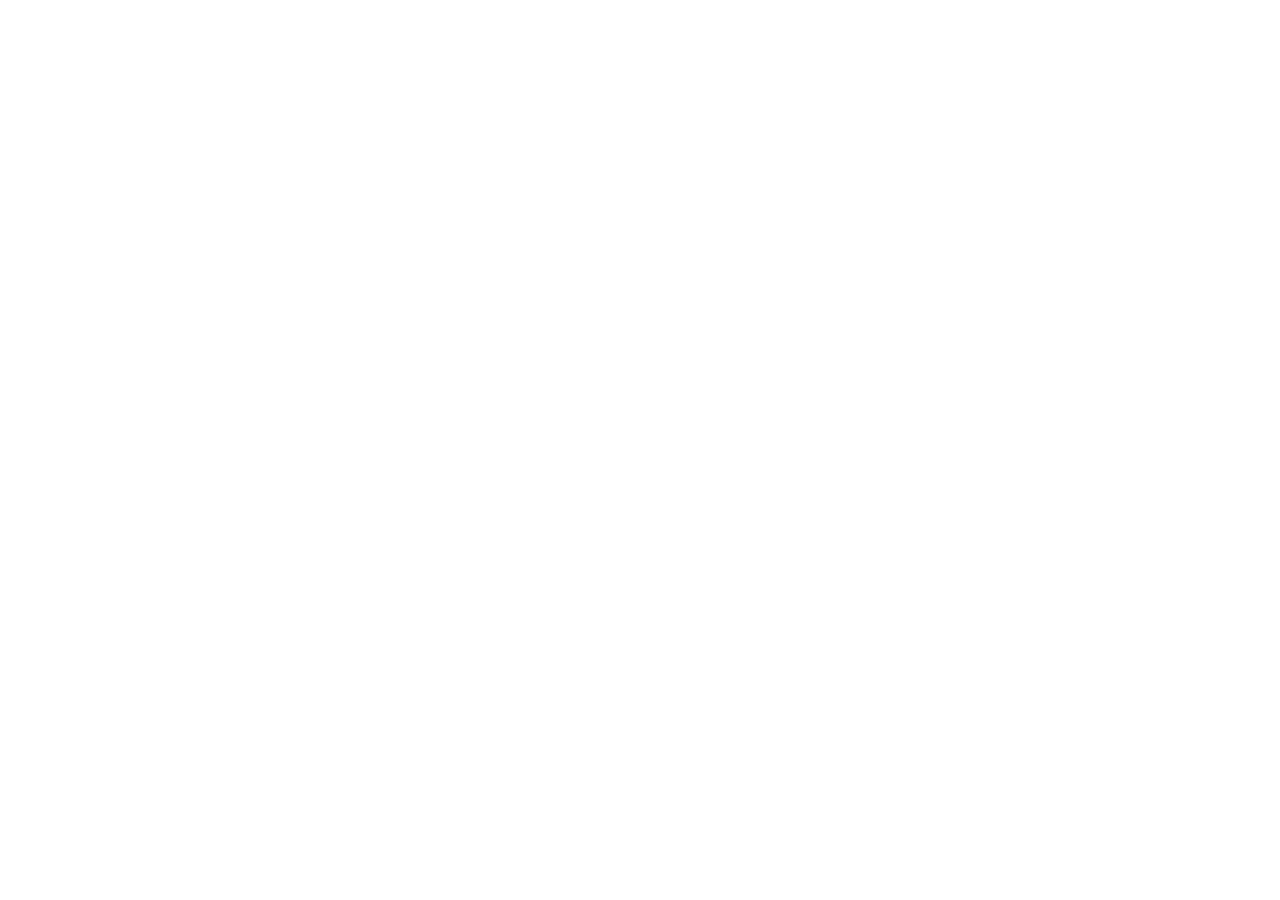
==== games/mister-contador/index.html @ 9088e1c0 "Add Mister Contador — Zona Tributaria (Episodio 1) Beat 'em up tributario con Phaser v4 + TypeScript" ====
<!doctype html>
<html lang="en">
  <head>
    <meta charset="UTF-8" />
    <link rel="icon" type="image/svg+xml" href="/favicon.svg" />
    <meta name="viewport" content="width=device-width, initial-scale=1.0" />
    <title>Mister Contador — Zona Tributaria</title>
    <meta name="description" content="Beat 'em up estilo cómic sobre el mundo tributario chileno" />
    <script type="module" crossorigin src="/assets/index-DgPoMc1V.js"></script>
  </head>
  <body>
  </body>
</html>
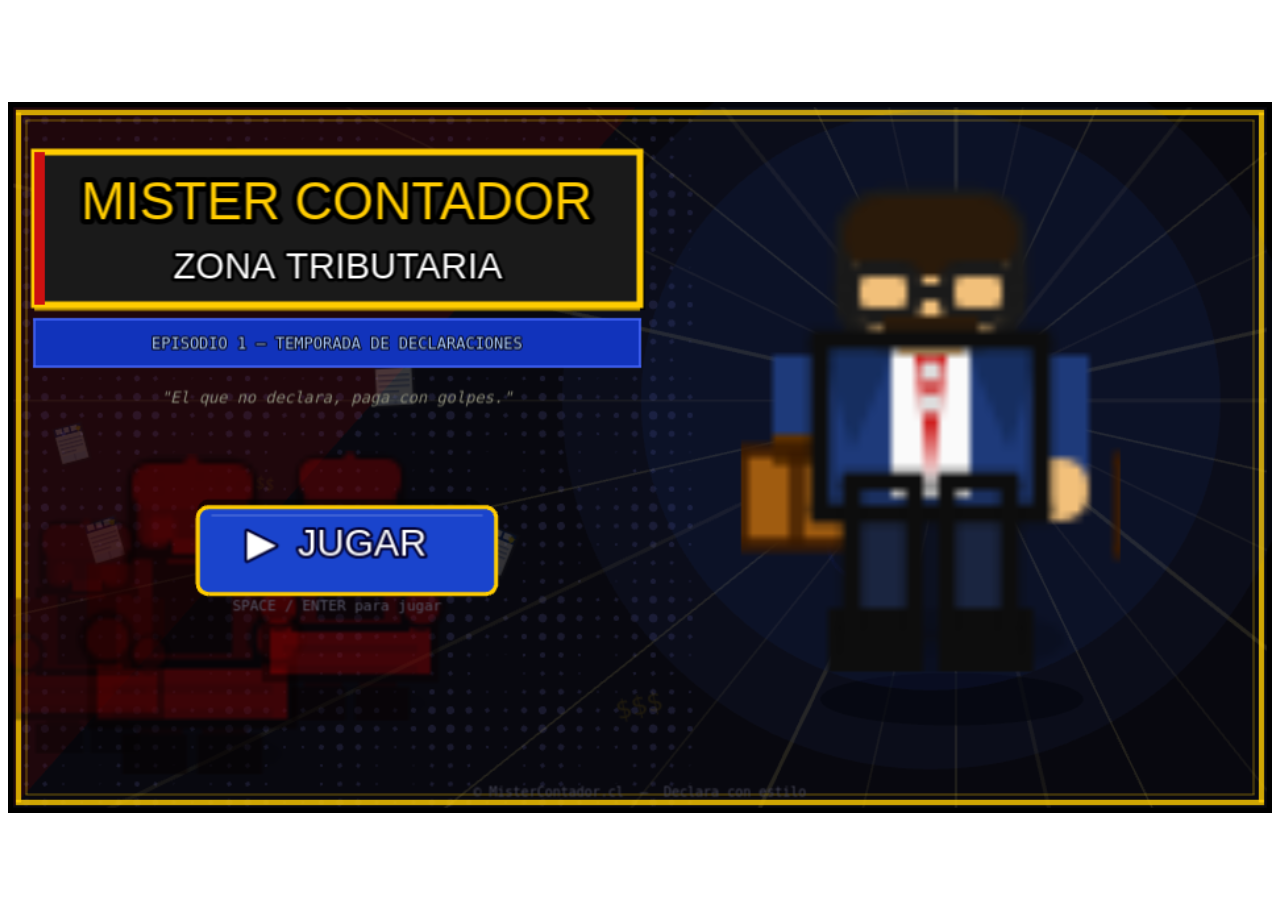
==== commit 79affa75: "Fix asset paths — use relative base for GitHub Pages subdir" ====
--- a/games/mister-contador/index.html
+++ b/games/mister-contador/index.html
@@ -2,11 +2,11 @@
 <html lang="en">
   <head>
     <meta charset="UTF-8" />
-    <link rel="icon" type="image/svg+xml" href="/favicon.svg" />
+    <link rel="icon" type="image/svg+xml" href="./favicon.svg" />
     <meta name="viewport" content="width=device-width, initial-scale=1.0" />
     <title>Mister Contador — Zona Tributaria</title>
     <meta name="description" content="Beat 'em up estilo cómic sobre el mundo tributario chileno" />
-    <script type="module" crossorigin src="/assets/index-DgPoMc1V.js"></script>
+    <script type="module" crossorigin src="./assets/index-DgPoMc1V.js"></script>
   </head>
   <body>
   </body>
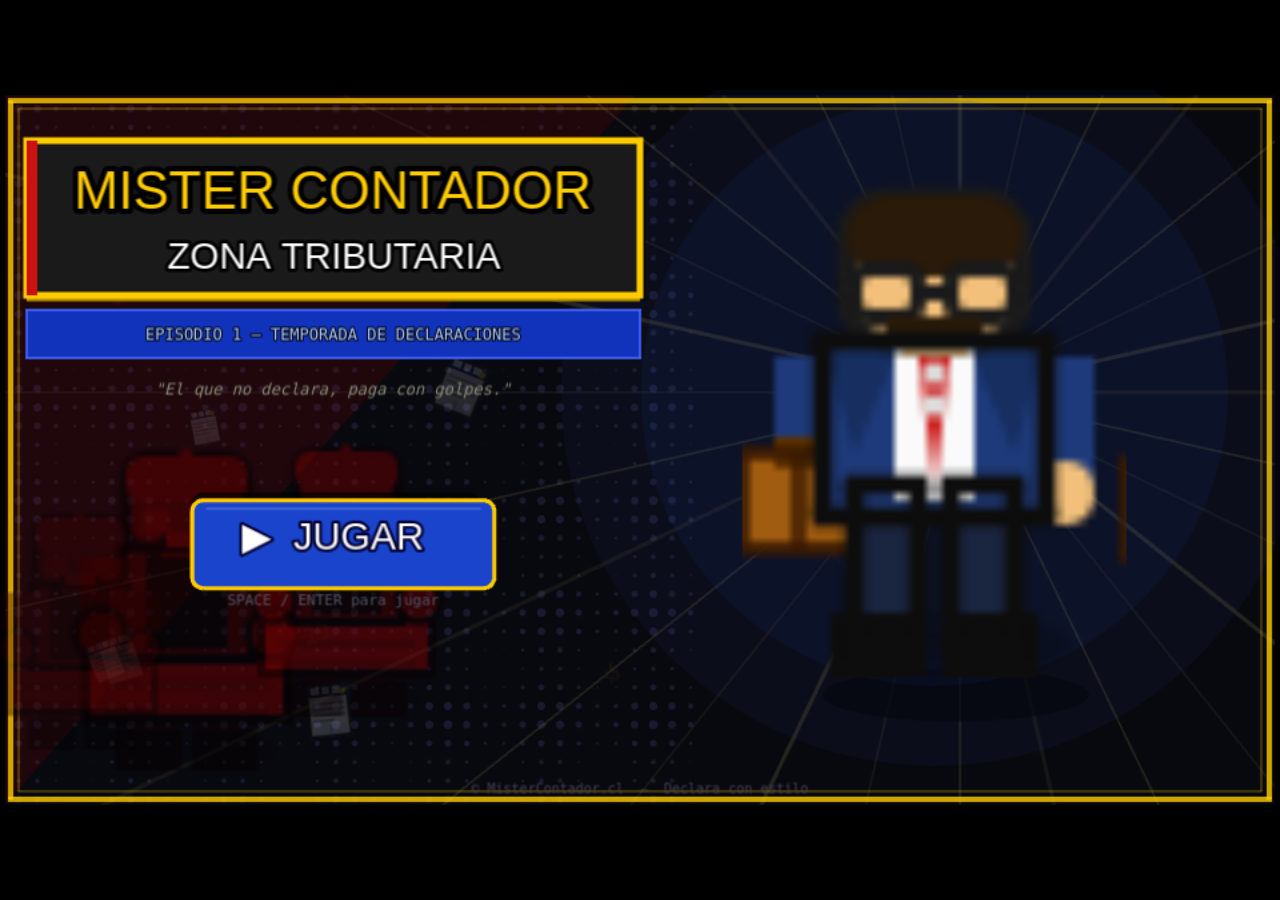
==== commit 8e53dd76: "Mobile: fullscreen + landscape lock + rotate overlay on portrait" ====
--- a/games/mister-contador/index.html
+++ b/games/mister-contador/index.html
@@ -1,13 +1,78 @@
 <!doctype html>
-<html lang="en">
+<html lang="es">
   <head>
     <meta charset="UTF-8" />
     <link rel="icon" type="image/svg+xml" href="./favicon.svg" />
-    <meta name="viewport" content="width=device-width, initial-scale=1.0" />
+    <meta name="viewport" content="width=device-width, initial-scale=1.0, maximum-scale=1.0, user-scalable=no" />
+    <meta name="mobile-web-app-capable" content="yes" />
+    <meta name="apple-mobile-web-app-capable" content="yes" />
+    <meta name="apple-mobile-web-app-status-bar-style" content="black-translucent" />
     <title>Mister Contador — Zona Tributaria</title>
     <meta name="description" content="Beat 'em up estilo cómic sobre el mundo tributario chileno" />
+    <style>
+      * { margin: 0; padding: 0; box-sizing: border-box; }
+      html, body {
+        width: 100%; height: 100%;
+        background: #000;
+        overflow: hidden;
+        touch-action: none;
+      }
+      canvas {
+        display: block;
+        touch-action: none;
+      }
+
+      #rotate-overlay {
+        display: none;
+        position: fixed; inset: 0; z-index: 9999;
+        background: #000;
+        flex-direction: column;
+        align-items: center;
+        justify-content: center;
+        gap: 24px;
+        font-family: monospace;
+        text-align: center;
+        padding: 32px;
+      }
+      #rotate-overlay .icon {
+        font-size: 72px;
+        animation: spin 1.8s ease-in-out infinite alternate;
+      }
+      #rotate-overlay p { font-size: 16px; line-height: 1.6; color: #fff; }
+      @keyframes spin {
+        from { transform: rotate(0deg); }
+        to   { transform: rotate(90deg); }
+      }
+      @media screen and (max-width: 900px) and (orientation: portrait) {
+        #rotate-overlay { display: flex; }
+      }
+    </style>
     <script type="module" crossorigin src="./assets/index-DgPoMc1V.js"></script>
   </head>
   <body>
+    <div id="rotate-overlay">
+      <div class="icon">📱</div>
+      <p><strong style="color:#ffcc00;font-size:18px">GIRA TU DISPOSITIVO</strong><br><br>
+         Este juego está optimizado<br>para modo horizontal.</p>
+    </div>
+
+
+    <script>
+      function requestFullscreenLandscape() {
+        const el = document.documentElement;
+        const req = el.requestFullscreen || el.webkitRequestFullscreen || el.mozRequestFullScreen;
+        if (req) {
+          req.call(el).then(() => {
+            if (screen.orientation && screen.orientation.lock) {
+              screen.orientation.lock("landscape").catch(() => {});
+            }
+          }).catch(() => {});
+        } else if (screen.orientation && screen.orientation.lock) {
+          screen.orientation.lock("landscape").catch(() => {});
+        }
+      }
+      document.addEventListener("touchstart", requestFullscreenLandscape, { once: true });
+      document.addEventListener("click", requestFullscreenLandscape, { once: true });
+    </script>
   </body>
 </html>
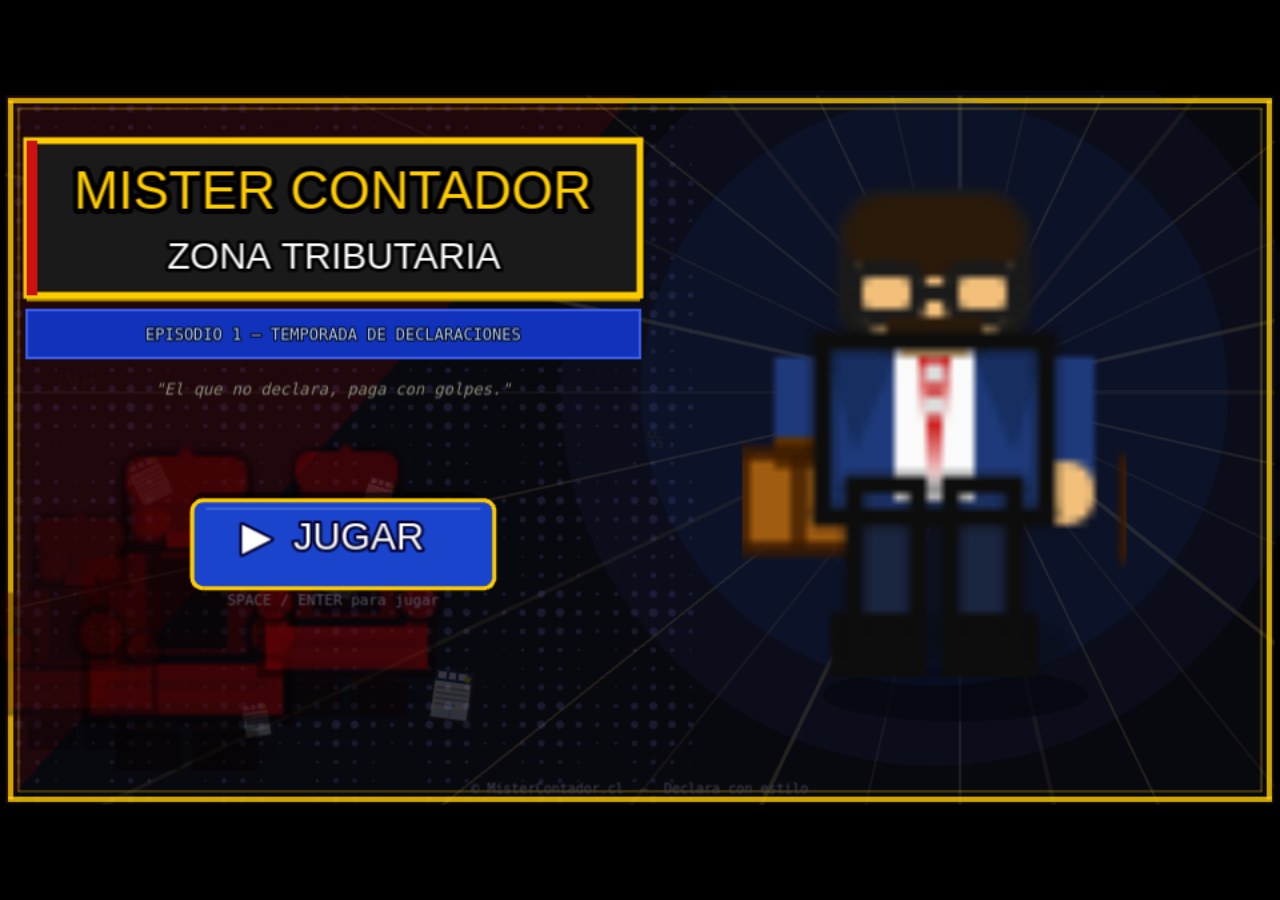
==== commit 80ef9a26: "Replace button controls with touch trigger zones (joystick + tap)" ====
--- a/games/mister-contador/index.html
+++ b/games/mister-contador/index.html
@@ -47,7 +47,7 @@
         #rotate-overlay { display: flex; }
       }
     </style>
-    <script type="module" crossorigin src="./assets/index-DgPoMc1V.js"></script>
+    <script type="module" crossorigin src="./assets/index-DwGPsN8r.js"></script>
   </head>
   <body>
     <div id="rotate-overlay">
